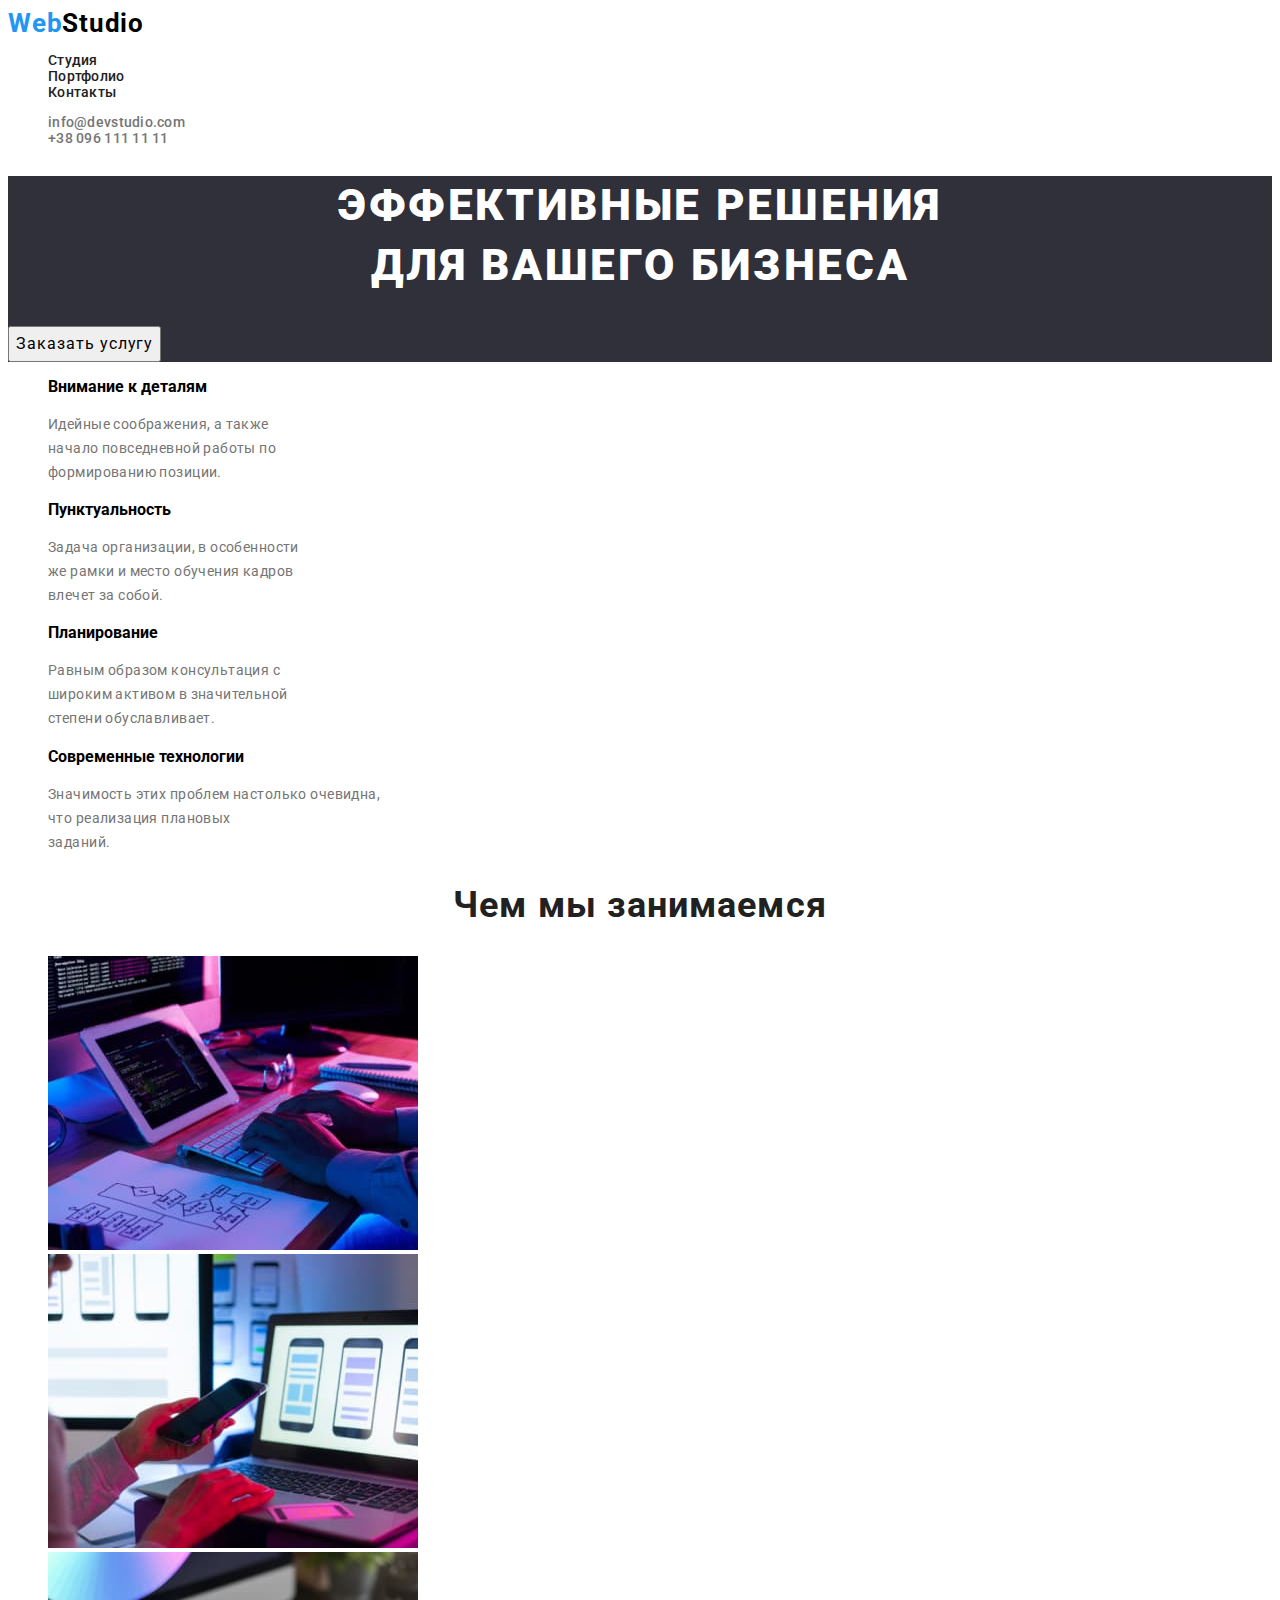
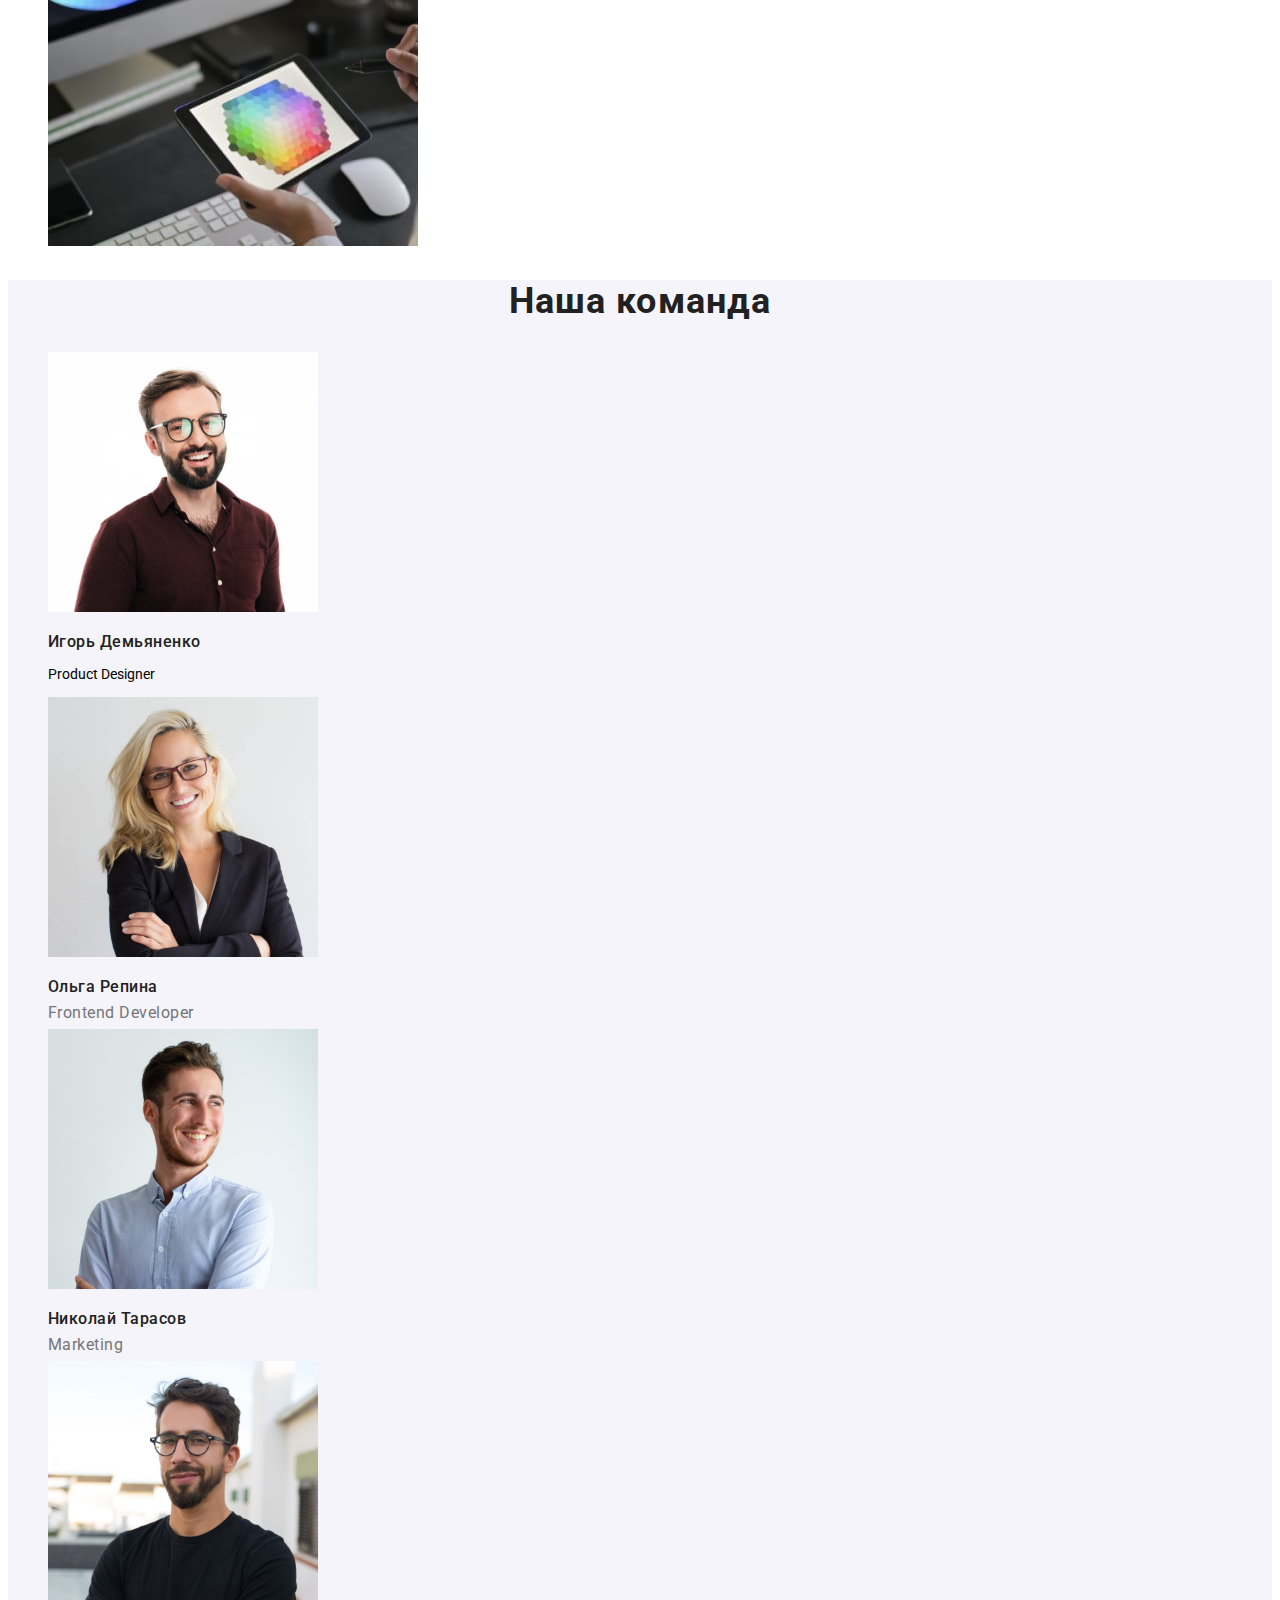
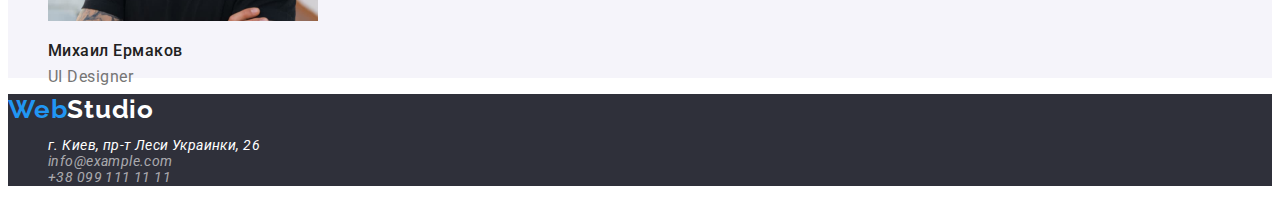
==== index.html @ 0c7d4ad4 "Додає стилі тексту" ====
<!DOCTYPE html>
<html lang="ru">
<head>
    <meta charset="UTF-8">
    <meta http-equiv="X-UA-Compatible" content="IE=edge">
    <meta name="viewport" content="width=device-width, initial-scale=1.0">
    <title>Вебстудия</title>
    <link rel="preconnect" href="https://fonts.googleapis.com">
    <link rel="preconnect" href="https://fonts.gstatic.com" crossorigin>
    <link href="https://fonts.googleapis.com/css2?family=Raleway:wght@700&family=Roboto:wght@400;500;700;900&display=swap" rel="stylesheet">
    <link rel="stylesheet" href="/css/styles.css">
</head>
<body>
    <!--HEADER-->
    <header class="page-header">
        <nav class="page-nav">
            <a class="logo link" href="/index.html"><span class="logo-span">Web</span>Studio</a>
            <ul class="menu list">
                <li class="menu-item">
                    <a class="menu-link link" href="/index.html">Студия</a>
                </li>
                <li class="menu-item">
                    <a class="menu-link link" href="/portfolio.html">Портфолио</a>
                </li>
                <li class="menu-item">
                    <a class="menu-link link" href="">Контакты</a>
                </li>
            </ul>
        </nav>
        <!--CONTACTS-->
        <ul class="contacts list"> 
            <li>
                <a class="contact-mail link" href="mailto:info@devstudio.com">info@devstudio.com</a>
            </li>
            <li>
                <a class="contact-phone-number link" href="tel:+380961111111">+38 096 111 11 11</a>
            </li>
        </ul>
       
    </header>

    <main>
        <!--HERO-->
        <div class="hero">
            <h1 class="main-titel">Эффективные решения <br> для вашего бизнеса</h1>
            <button class="order-btn" type="button">Заказать услугу</button>
        </div>
        <!--BENEFITS-->
        <section>
            <h2 hidden>Преимущества вебстудии</h2>
            <ul class="benefits-list list">
                <li>
                    <h3 class="benefit-title">Внимание к деталям</h3>
                    <p class="benefit-description">Идейные соображения, а также <br> начало повседневной работы по <br> формированию позиции.</p>
                </li>
                <li>
                    <h3 class="benefit-title">Пунктуальность</h3>
                    <p class="benefit-description">Задача организации, в особенности <br> же рамки и место обучения кадров <br> влечет за собой.</p>
                </li>
                <li>
                    <h3 class="benefit-title">Планирование</h3>
                    <p class="benefit-description">Равным образом консультация с <br> широким активом в значительной <br> степени обуславливает.</p>
                </li>
                <li>
                    <h3 class="benefit-title">Современные технологии</h3>
                    <p class="benefit-description">Значимость этих проблем настолько очевидна, <br> что реализация плановых <br> заданий.</p>
                </li>
            </ul>
        </section>
        <!--SERVICES-->
        <section>
            <h2 class="serves-title">Чем мы занимаемся</h2>
            <ul class="serves-list list">
                <li>
                    <img src="images/img1.jpg" 
                    alt="Дизайн сайтов" 
                    width="370" 
                    height="294">
                </li>
                <li>
                    <img src="images/img2.jpg" 
                    alt="Дизайн сайтов" 
                    width="370" 
                    height="294">
                </li>
                <li>
                    <img src="images/img3.jpg" 
                    alt="Дизайн сайтов" 
                    width="370" 
                    height="294">
                </li>
            </ul>
        </section>
        <!---TEAM-->
        <section class="team-section">
            <h2 class="team-title">Наша команда</h2>
            <ul class="team-list list">
                <li>
                    <img 
                    src="images/team/igor-demynenko.jpg" 
                    alt="Фотопрортрет мужчини" 
                    width="270" 
                    height="260">
                    <h3 class="team-members">Игорь Демьяненко</h3>
                    <p class-team-members-profesion lang="en">Product Designer</p>
                </li>
                <li>
                  
                    <img src="images/team/olga-repina.jpg" 
                    alt="Фотопрортрет женщини" 
                    width="270" 
                    height="260">
                    <h3 class="team-members">Ольга Репина</h3>
                    <p class="team-members-profesion" lang="en">Frontend Developer</p>
                </li>
                <li>
                    <img 
                    src="images/team/nikolay-tarasov.jpg"
                     alt="Фотопрортрет мужчини" 
                     width="270" 
                     height="260">
                    <h3 class="team-members">Николай Тарасов</h3>
                    <p class="team-members-profesion" lang="en">Marketing</p>
                </li>
                <li>
                    <img
                     src="images/team/mikhail-ermakov.jpg
                     " alt="Фотопрортрет мужчини" 
                     width="270" 
                     height="260">
                    <h3 class="team-members">Михаил Ермаков</h3>
                    <p class="team-members-profesion" lang="en">UI Designer</p>
                </li>
            </ul>
        </section>

    </main>
    
    <!--FOOTER-->
    <footer class="footer">
        <a class="logo-footer link" href="/index.html">Web<span class="logo-footer-span">Studio</span></a>        
        <address>
            <ul class="address-list list">
                <li>
                    <a class="address-item link"
                    href="https://goo.gl/maps/aeBwqcAxUQen7gZU7"
                    target="_blank"
                    rel="noopener noreferrer"
                    >г. Киев, пр-т Леси Украинки, 26</a>
                </li>
                <li>
                    <a class="address-contacts link" href="mailto:info@example.com">info@example.com</a>
                </li>
                <li>
                    <a class="address-contacts link" href="tel:+380991111111">+38 099 111 11 11</a>
                </li>
            
            </ul>
        </address>
    </footer>
</body>
</html>
---- css/styles.css ----
body {
    font-family: 'Roboto', sans-serif;
    font-size: 14px;
    line-height: 1.14;
    font-weight: 400;
}

.list {
    list-style: none;
}
.link {
    text-decoration: none;
}
/*=========================HEADER=====================*/
.logo {
    font-weight: 700;
    font-size: 26px;
    line-height: 1.20;
    letter-spacing: 0.03em;
    color: #000000;
}

.logo-span {
    color: #2196F3;
}

.menu-link{
    font-weight: 500;
    letter-spacing: 0.02em;
    color: #212121;
}
.menu-link:hover,
.menu-link:focus{
    color: #2196F3;
}
/*=========================/HEADER=====================*/
/*=========================CONTACTS=====================*/
.contact-mail,
.contact-phone-number{
    font-weight: 500;
    letter-spacing: 0.02em;
    color: #757575;
}
.contact-mail:hover,
.contact-mail:focus{
    color: #2196F3;
}
.contact-phone-number:hover,
.contact-phone-number:focus{
    color: #2196F3;
}
/*=========================/CONTACTS=====================*/
/*=========================HERO==========================*/
.hero{
    background-color: #2F303A;
    font-weight: 900;
    font-size: 44px;
    line-height: 1.36;
    text-align: center;
    letter-spacing: 0.06em;
    text-transform: uppercase;
    color: #FFFFFF;
}
.main-titel{
    font-weight: 900;
    font-size: 44px;
    line-height: 1.36;
    text-align: center;
    letter-spacing: 0.06em;
    text-transform: uppercase;
    color: #FFFFFF; 
}
.order-btn{
    font-family: inherit;
    font-size: 16px;
    line-height: 1.88;
    display: flex;
    align-items: center;
    text-align: center;
    letter-spacing: 0.06em;
    color: #000000;
}
.order-btn:hover,
.order-btn:focus {
    color: #FFFFFF;
    cursor: pointer;
    background-color: #2196F3;
}
/*=========================/HERO==========================*/
/*========================BENEFITS========================*/
.benefits-title{
    font-weight: 700;
    letter-spacing: 0.03em;
    text-transform: uppercase;
    color: #212121;
}
.benefit-description{
    font-size: 14px;
    line-height: 1.71;
    letter-spacing: 0.03em;
    color: #757575;
}
/*========================/BENEFITS========================*/
/*========================SERVICES========================*/
.serves-title{
    font-weight: 700;
    font-size: 36px;
    line-height: 1.17;
    text-align: center;
    letter-spacing: 0.03em;
    color: #212121;

}
/*========================/SERVICES========================*/
/*==========================TEAM===========================*/
.team-section{
    background-color: #F5F4FA;;
}
.team-title{
    font-weight: 700;
    font-size: 36px;
    line-height: 1.17;
    text-align: center;
    letter-spacing: 0.03em;
    color: #212121;
}
.team-members{
    font-weight: 500;
    font-size: 16px;
    line-height: 1.19;    
    letter-spacing: 0.03em;
    color: #212121;    
}
.team-members-profesion{
    font-weight: 400;
    font-size: 16px;
    line-height: 1.19px;
    letter-spacing: 0.03em;
    color: #757575;
}

/*==========================/TEAM===========================*/
/*===========================FOOTER==========================*/
.footer{
   background-color:  #2F303A;
}
.logo-footer{
    font-family: 'Raleway', sans-serif;
    font-weight: 700;
    font-size: 26px;
    line-height: 1.19;
    letter-spacing: 0.03em;
    color: #2196F3;
}
.logo-footer-span{
    color: #FFFFFF;
}
.address-item{
    letter-spacing: 0.03em;
    color: #FFFFFF;    
}
.address-contacts{
    letter-spacing: 0.03em;
    color: rgba(255, 255, 255, 0.6);    
}
.address-item:hover,
.address-item:focus,
.address-contacts:hover,
.address-contacts:focus{
    color: #2196F3;
}
/*===========================/FOOTER==========================*/

/*-------------------------------------------------------------*/

/*==========================PORTFOLIO===========================*/


.filters-btn{    
    font-weight: 500;
    font-size: 16px;
    line-height: 1.63;
    text-align: center;
    letter-spacing: 0.03em;
    color: #212121;
    background-color: #F5F4FA;     
}
.filters-btn:focus,
.filters-btn:hover{
    color: #FFFFFF;
    cursor: pointer;
    background-color: #2196F3;;
}
.portfolio-titel{
    font-family: 'Roboto';    
    font-weight: 700;
    font-size: 2;
    line-height: 36px;
    letter-spacing: 0.06em;
    color: #212121;
}
.portfolio-description{
    font-family: 'Roboto';
    font-weight: 400;
    font-size: 16px;
    line-height: 1.88;
    letter-spacing: 0.03em;
    color: #757575;
}
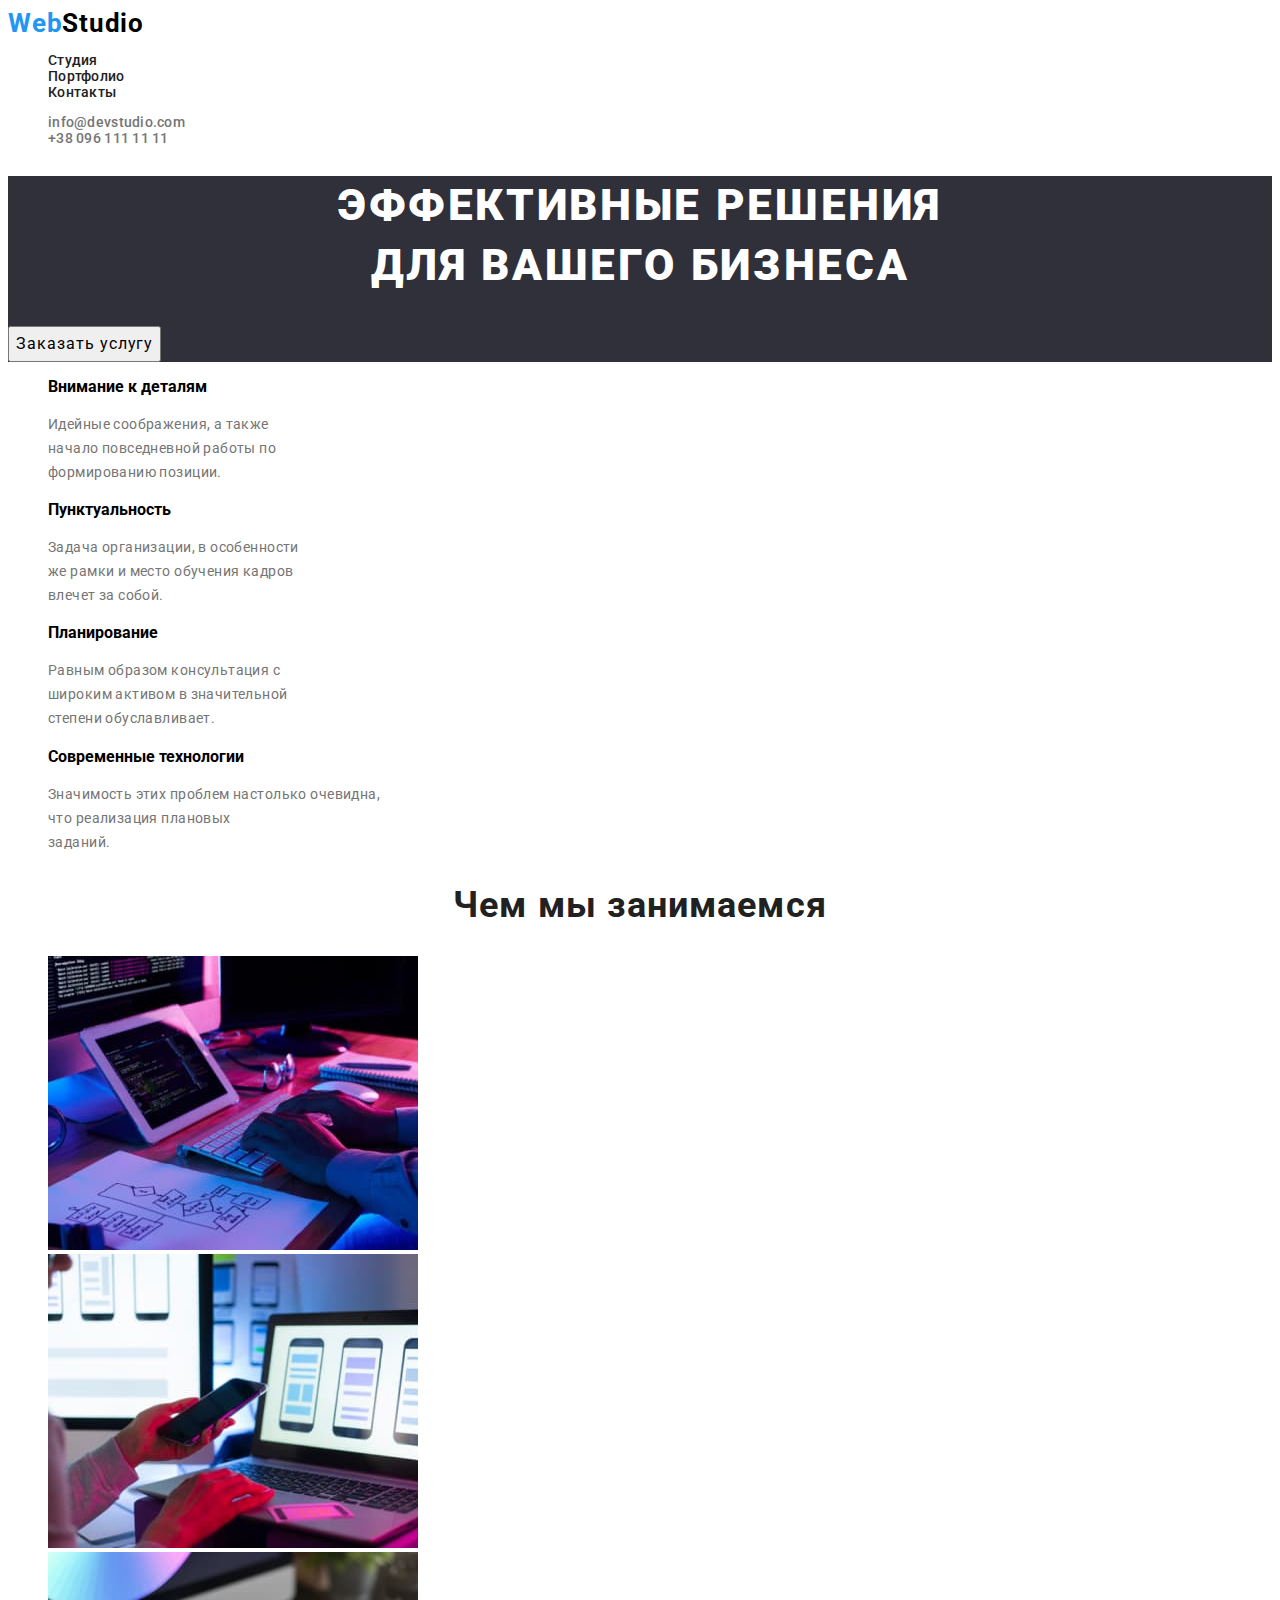
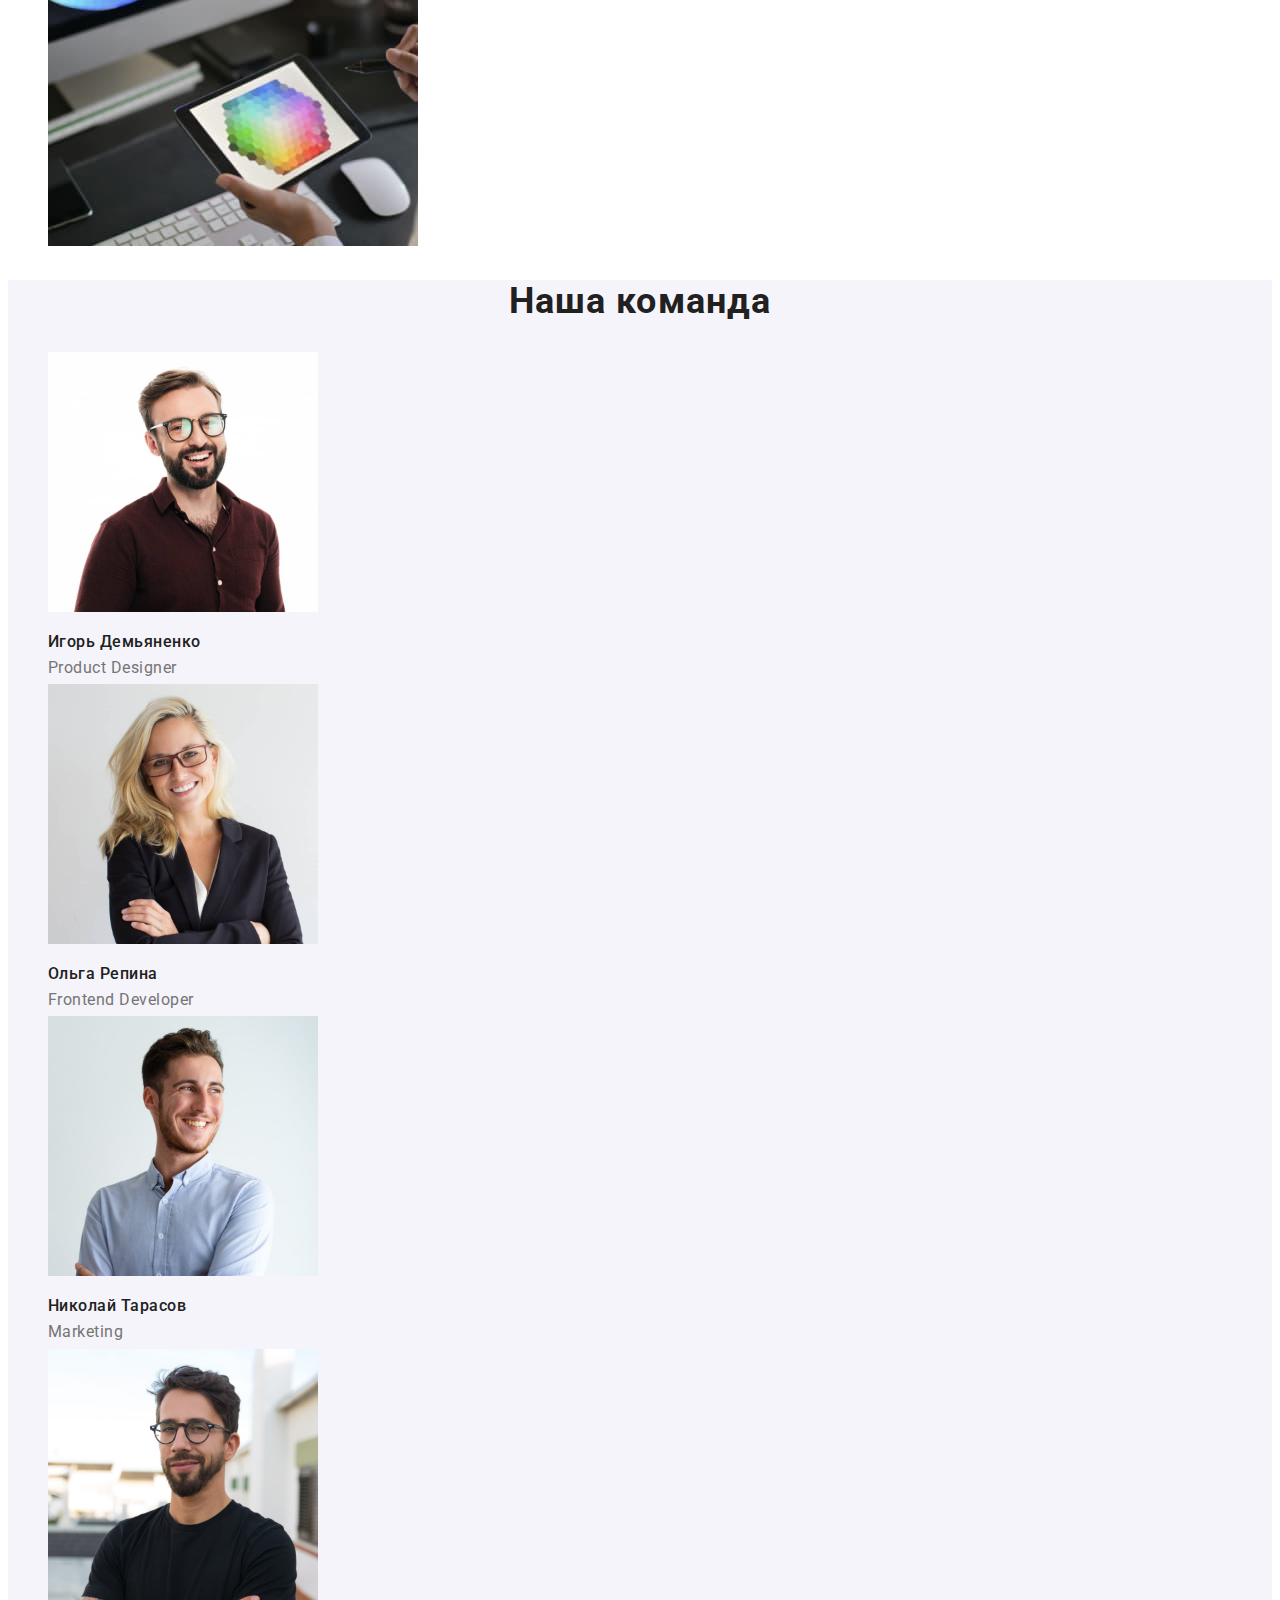
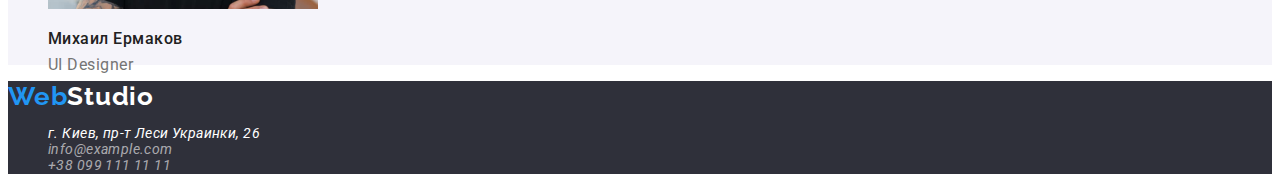
==== commit 2a83d61a: "Виправляє шляхи до зображень" ====
--- a/index.html
+++ b/index.html
@@ -8,19 +8,19 @@
     <link rel="preconnect" href="https://fonts.googleapis.com">
     <link rel="preconnect" href="https://fonts.gstatic.com" crossorigin>
     <link href="https://fonts.googleapis.com/css2?family=Raleway:wght@700&family=Roboto:wght@400;500;700;900&display=swap" rel="stylesheet">
-    <link rel="stylesheet" href="/css/styles.css">
+    <link rel="stylesheet" href="css/styles.css">
 </head>
 <body>
     <!--HEADER-->
     <header class="page-header">
         <nav class="page-nav">
-            <a class="logo link" href="/index.html"><span class="logo-span">Web</span>Studio</a>
+            <a class="logo link" href="index.html"><span class="logo-span">Web</span>Studio</a>
             <ul class="menu list">
                 <li class="menu-item">
-                    <a class="menu-link link" href="/index.html">Студия</a>
+                    <a class="menu-link link" href="index.html">Студия</a>
                 </li>
                 <li class="menu-item">
-                    <a class="menu-link link" href="/portfolio.html">Портфолио</a>
+                    <a class="menu-link link" href="portfolio.html">Портфолио</a>
                 </li>
                 <li class="menu-item">
                     <a class="menu-link link" href="">Контакты</a>
@@ -102,7 +102,7 @@
                     width="270" 
                     height="260">
                     <h3 class="team-members">Игорь Демьяненко</h3>
-                    <p class-team-members-profesion lang="en">Product Designer</p>
+                    <p class="team-members-profesion" lang="en">Product Designer</p>
                 </li>
                 <li>
                   
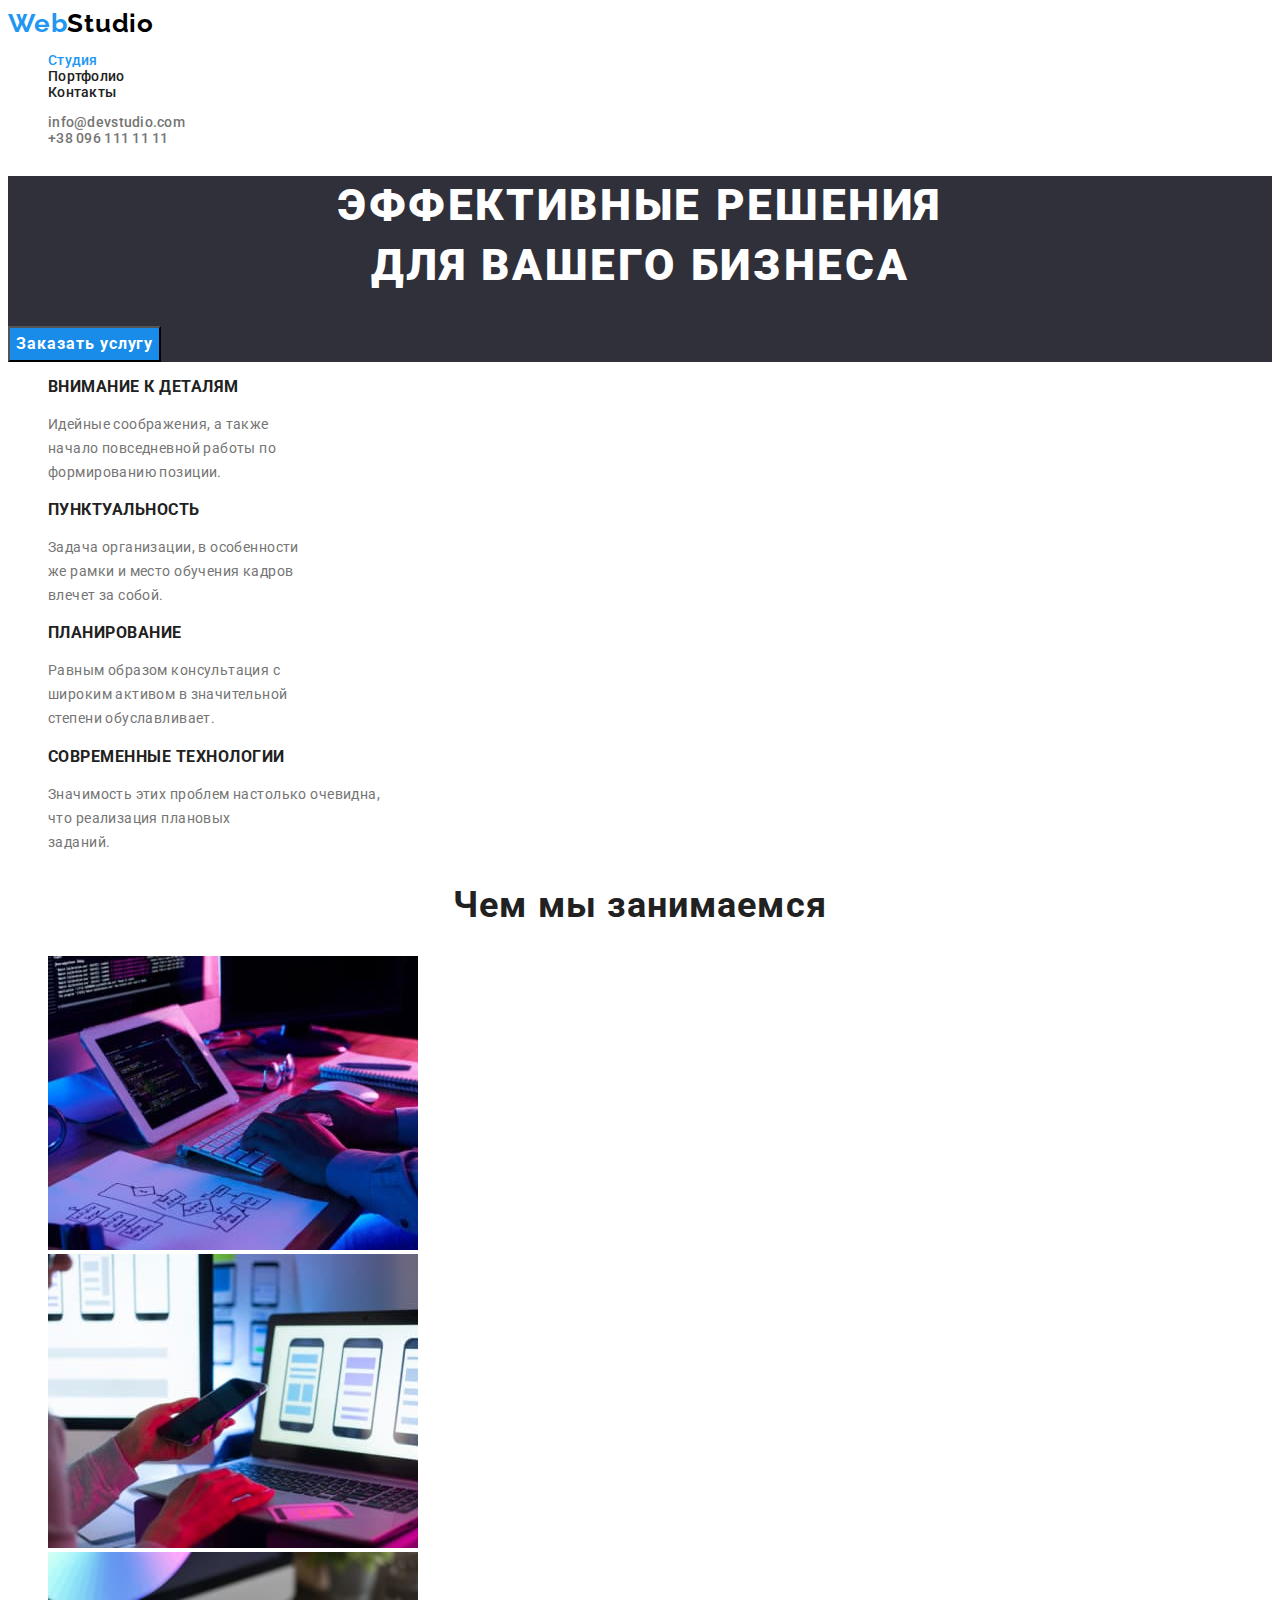
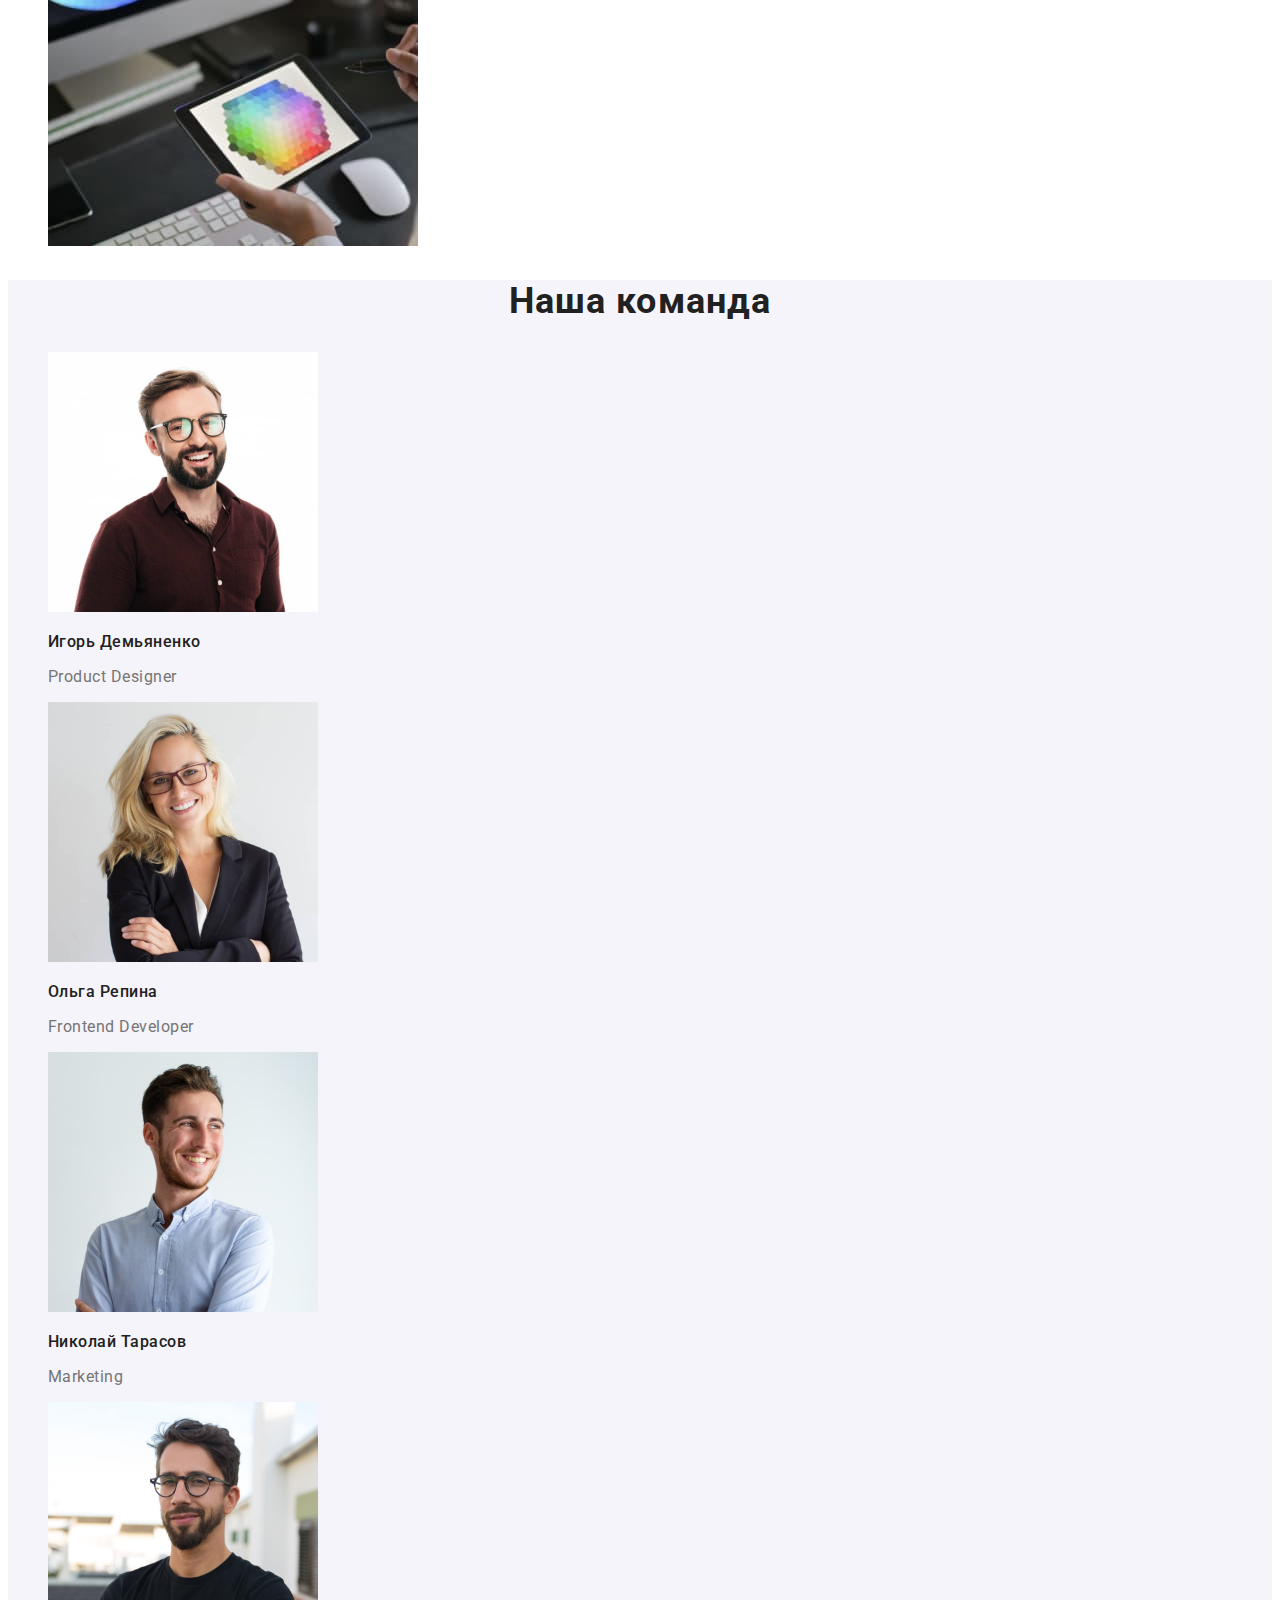
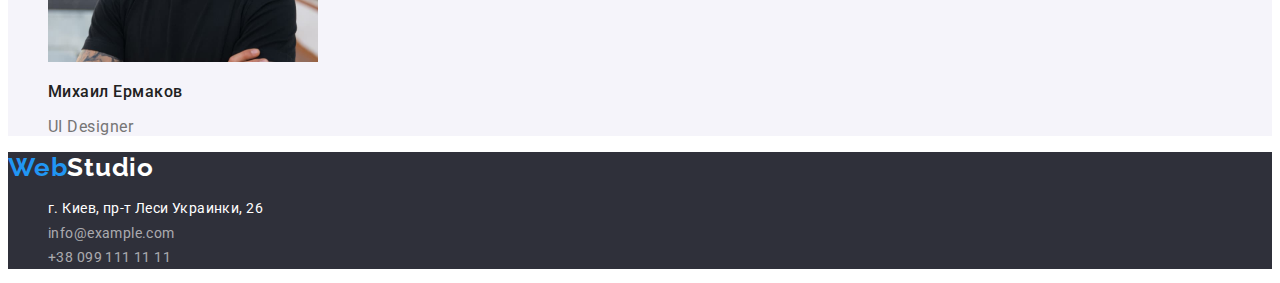
==== commit e396af78: "Вносить правки по стилях" ====
--- a/index.html
+++ b/index.html
@@ -17,7 +17,7 @@
             <a class="logo link" href="index.html"><span class="logo-span">Web</span>Studio</a>
             <ul class="menu list">
                 <li class="menu-item">
-                    <a class="menu-link link" href="index.html">Студия</a>
+                    <a class="menu-link link current" href="index.html">Студия</a>
                 </li>
                 <li class="menu-item">
                     <a class="menu-link link" href="portfolio.html">Портфолио</a>
--- a/css/styles.css
+++ b/css/styles.css
@@ -1,3 +1,12 @@
+:root{
+    --accent-color:  #2196F3;
+    --title-color: #212121;
+    --background-color: #2F303A;
+    --text-color: #757575; 
+    --text-color-white: #FFFFFF;
+    --bkg-color-light: #F5F4FA;
+}
+
 
 body {
     font-family: 'Roboto', sans-serif;
@@ -14,6 +23,7 @@
 }
 /*=========================HEADER=====================*/
 .logo {
+    font-family: 'Raleway', sans-serif;
     font-weight: 700;
     font-size: 26px;
     line-height: 1.20;
@@ -22,45 +32,42 @@
 }
 
 .logo-span {
-    color: #2196F3;
+    color: var(--accent-color);
 }
 
 .menu-link{
     font-weight: 500;
     letter-spacing: 0.02em;
-    color: #212121;
+    color: var(--title-color);
 }
 .menu-link:hover,
 .menu-link:focus{
-    color: #2196F3;
-}
+    color: var(--accent-color);
+}
+
+
 /*=========================/HEADER=====================*/
 /*=========================CONTACTS=====================*/
 .contact-mail,
 .contact-phone-number{
     font-weight: 500;
     letter-spacing: 0.02em;
-    color: #757575;
+    color: var(--text-color);
 }
 .contact-mail:hover,
-.contact-mail:focus{
-    color: #2196F3;
-}
+.contact-mail:focus,
 .contact-phone-number:hover,
 .contact-phone-number:focus{
-    color: #2196F3;
-}
+    color: var(--accent-color);
+}
+.current{
+    color: var(--accent-color);
+}
+
 /*=========================/CONTACTS=====================*/
 /*=========================HERO==========================*/
 .hero{
-    background-color: #2F303A;
-    font-weight: 900;
-    font-size: 44px;
-    line-height: 1.36;
-    text-align: center;
-    letter-spacing: 0.06em;
-    text-transform: uppercase;
-    color: #FFFFFF;
+    background-color: var(--background-color);    
 }
 .main-titel{
     font-weight: 900;
@@ -69,37 +76,36 @@
     text-align: center;
     letter-spacing: 0.06em;
     text-transform: uppercase;
-    color: #FFFFFF; 
+    color: var(--text-color-white); 
 }
 .order-btn{
     font-family: inherit;
     font-size: 16px;
     line-height: 1.88;
-    display: flex;
-    align-items: center;
-    text-align: center;
     letter-spacing: 0.06em;
-    color: #000000;
+    font-weight: bold;
+    color: var(--text-color-white);
+    background-color: #188CE8;
 }
 .order-btn:hover,
 .order-btn:focus {
-    color: #FFFFFF;
+    color: var(--text-color-white);
     cursor: pointer;
-    background-color: #2196F3;
+    background-color: var(--accent-color);
 }
 /*=========================/HERO==========================*/
 /*========================BENEFITS========================*/
-.benefits-title{
+.benefit-title{
     font-weight: 700;
     letter-spacing: 0.03em;
     text-transform: uppercase;
-    color: #212121;
+    color: var(--title-color);
 }
 .benefit-description{
     font-size: 14px;
     line-height: 1.71;
     letter-spacing: 0.03em;
-    color: #757575;
+    color: var(--text-color);
 }
 /*========================/BENEFITS========================*/
 /*========================SERVICES========================*/
@@ -109,13 +115,13 @@
     line-height: 1.17;
     text-align: center;
     letter-spacing: 0.03em;
-    color: #212121;
+    color: var(--title-color);
 
 }
 /*========================/SERVICES========================*/
 /*==========================TEAM===========================*/
 .team-section{
-    background-color: #F5F4FA;;
+    background-color: var(--bkg-color-light);
 }
 .team-title{
     font-weight: 700;
@@ -123,27 +129,27 @@
     line-height: 1.17;
     text-align: center;
     letter-spacing: 0.03em;
-    color: #212121;
+    color: var(--title-color);
 }
 .team-members{
     font-weight: 500;
     font-size: 16px;
     line-height: 1.19;    
     letter-spacing: 0.03em;
-    color: #212121;    
+    color: var(--title-color);    
 }
 .team-members-profesion{
     font-weight: 400;
     font-size: 16px;
-    line-height: 1.19px;
-    letter-spacing: 0.03em;
-    color: #757575;
+    line-height: 1.19;
+    letter-spacing: 0.03em;
+    color: var(--text-color);
 }
 
 /*==========================/TEAM===========================*/
 /*===========================FOOTER==========================*/
-.footer{
-   background-color:  #2F303A;
+.footer{ 
+    background-color:  var(--background-color);
 }
 .logo-footer{
     font-family: 'Raleway', sans-serif;
@@ -151,16 +157,26 @@
     font-size: 26px;
     line-height: 1.19;
     letter-spacing: 0.03em;
-    color: #2196F3;
+    color: var(--accent-color);
 }
 .logo-footer-span{
-    color: #FFFFFF;
+    color: var(--text-color-white);
 }
 .address-item{
-    letter-spacing: 0.03em;
-    color: #FFFFFF;    
+    font-family: 'Roboto';
+    font-style: normal;
+    font-weight: 400;
+    font-size: 14px;
+    line-height: 1.71;
+    letter-spacing: 0.03em;
+    color: var(--text-color-white);
 }
 .address-contacts{
+    font-family: 'Roboto';
+    font-style: normal;
+    font-weight: 400;
+    font-size: 14px;
+    line-height: 24px;
     letter-spacing: 0.03em;
     color: rgba(255, 255, 255, 0.6);    
 }
@@ -168,7 +184,7 @@
 .address-item:focus,
 .address-contacts:hover,
 .address-contacts:focus{
-    color: #2196F3;
+    color: var(--accent-color);
 }
 /*===========================/FOOTER==========================*/
 
@@ -178,27 +194,31 @@
 
 
 .filters-btn{    
+    font-family: inherit;
     font-weight: 500;
     font-size: 16px;
     line-height: 1.63;
     text-align: center;
     letter-spacing: 0.03em;
-    color: #212121;
-    background-color: #F5F4FA;     
+    color: var(--title-color);
+    background-color: var(--bkg-color-light);     
 }
 .filters-btn:focus,
 .filters-btn:hover{
-    color: #FFFFFF;
+    color: var(--text-color-white);
     cursor: pointer;
-    background-color: #2196F3;;
-}
-.portfolio-titel{
-    font-family: 'Roboto';    
-    font-weight: 700;
-    font-size: 2;
-    line-height: 36px;
+    background-color: var(--accent-color);
+}
+.btn-blue{
+    background-color: var(--accent-color);
+    color: var(--text-color-white);
+}
+.portfolio-title{  
+    font-weight: 700;
+    font-size: 18px;
+    line-height: 2;
     letter-spacing: 0.06em;
-    color: #212121;
+    color: var(--title-color);
 }
 .portfolio-description{
     font-family: 'Roboto';
@@ -206,5 +226,5 @@
     font-size: 16px;
     line-height: 1.88;
     letter-spacing: 0.03em;
-    color: #757575;
+    color: var(--text-color);
 }